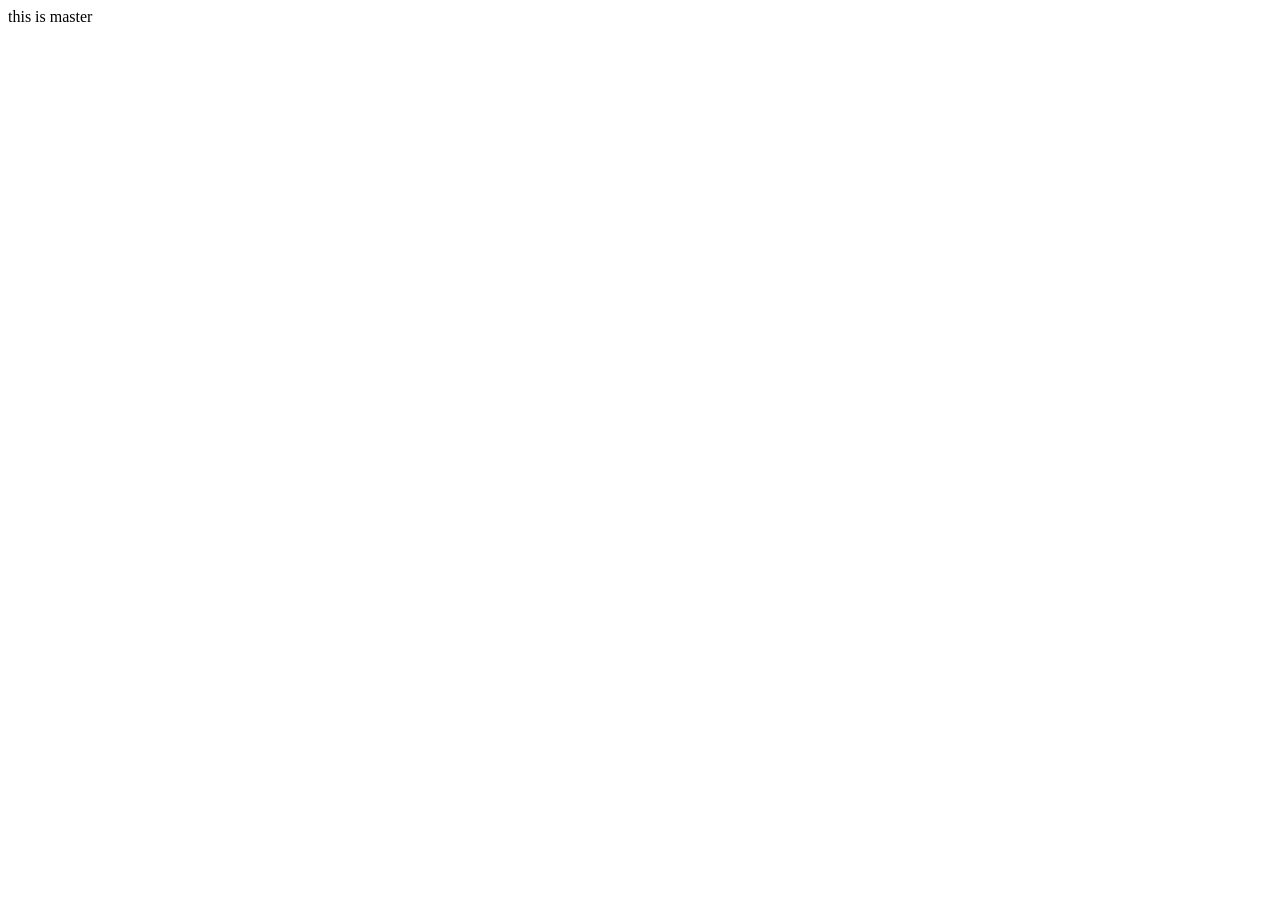
==== index.html @ 736bf0d6 "first commit" ====
<!DOCTYPE html>
<html lang="en">
<head>
    <meta charset="UTF-8">
    <meta name="viewport" content="width=device-width, initial-scale=1.0">
    <title>Document</title>
</head>
<body>
    this is master
</body>
</html>
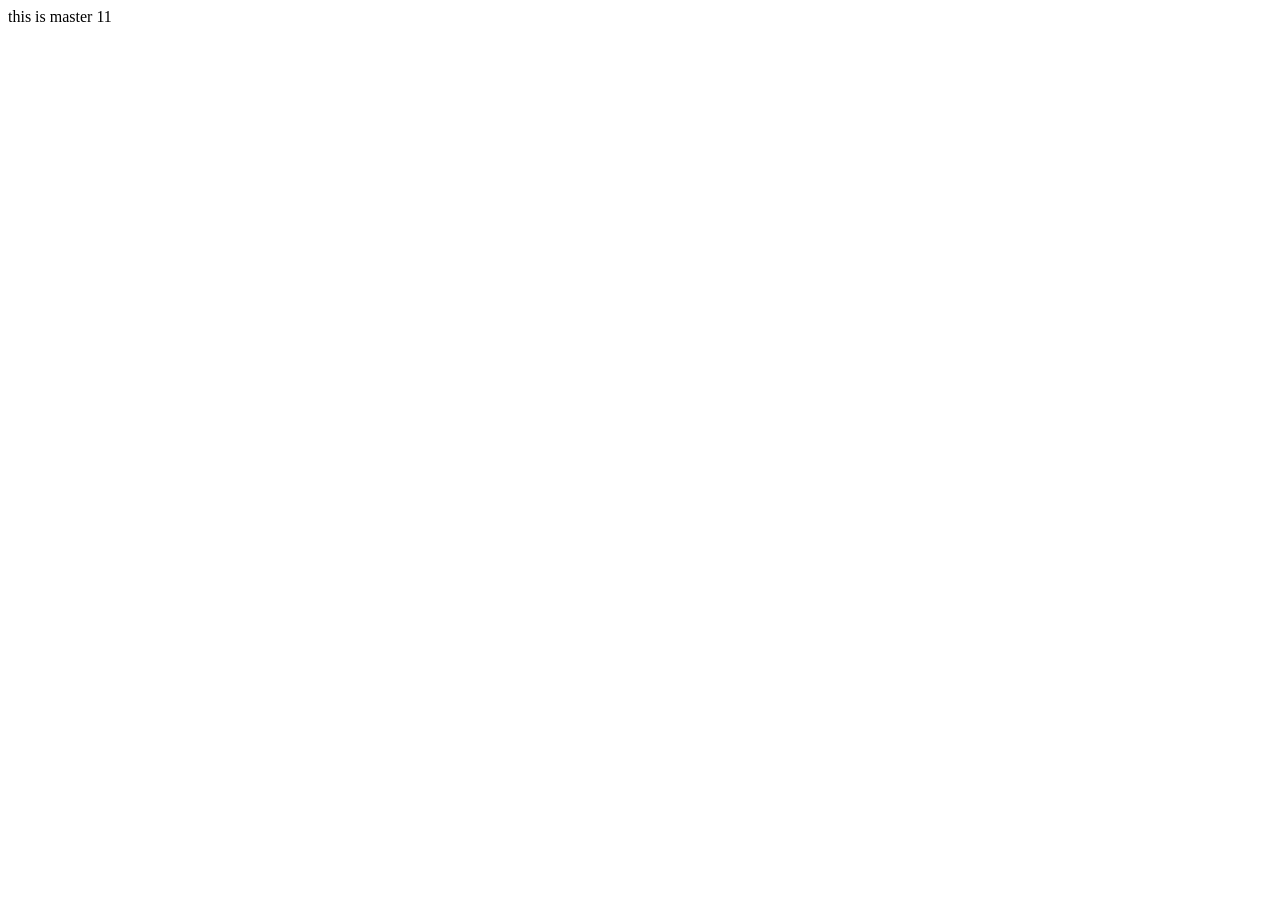
==== commit ca4eae7a: "test commit" ====
--- a/index.html
+++ b/index.html
@@ -6,6 +6,6 @@
     <title>Document</title>
 </head>
 <body>
-    this is master
+    this is master 11
 </body>
 </html>
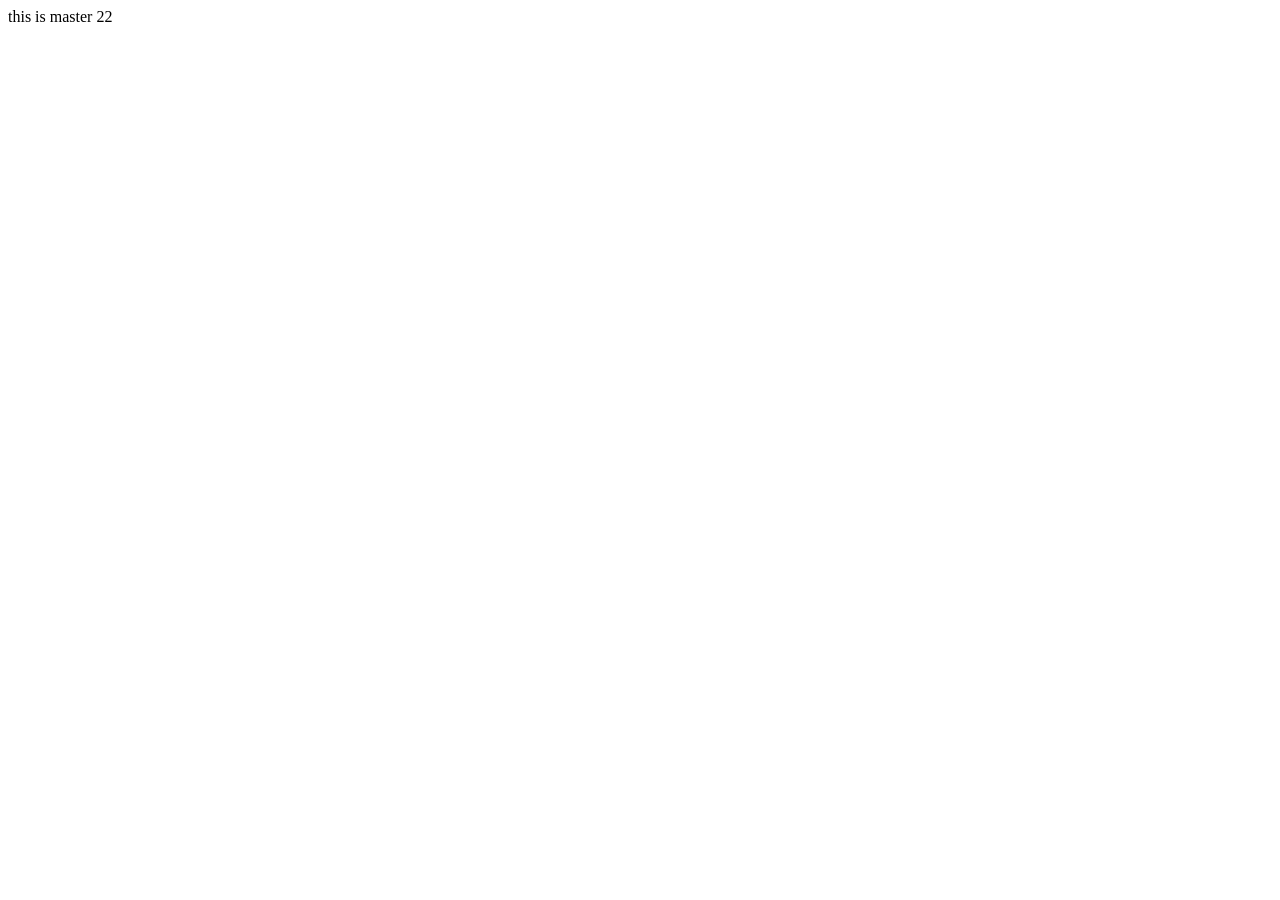
==== commit ca1da0af: "test commit2" ====
--- a/index.html
+++ b/index.html
@@ -6,6 +6,6 @@
     <title>Document</title>
 </head>
 <body>
-    this is master 11
+    this is master 22
 </body>
 </html>
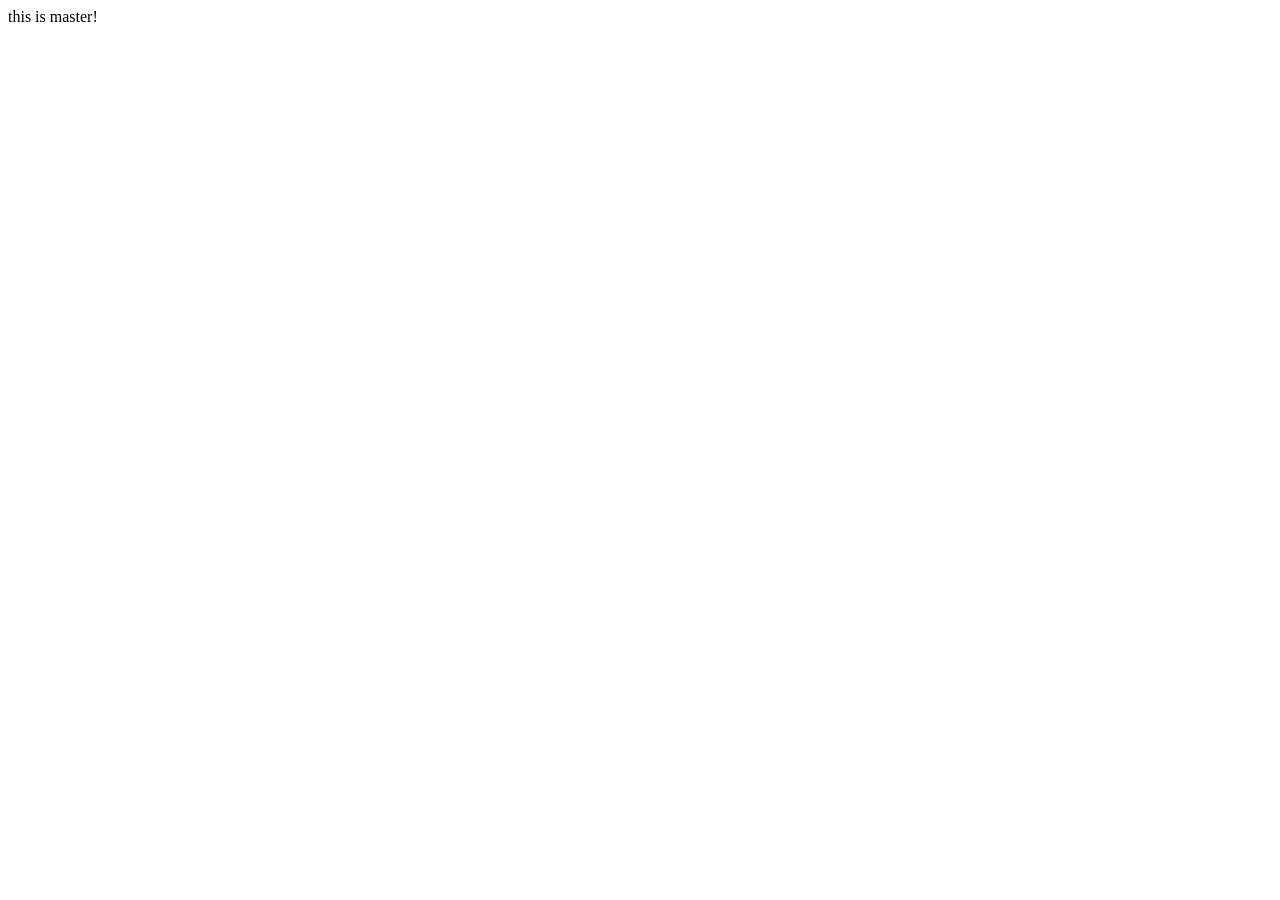
==== commit 4f2604c8: "Body update" ====
--- a/index.html
+++ b/index.html
@@ -6,6 +6,6 @@
     <title>Document</title>
 </head>
 <body>
-    this is master 22
+    this is master!
 </body>
 </html>
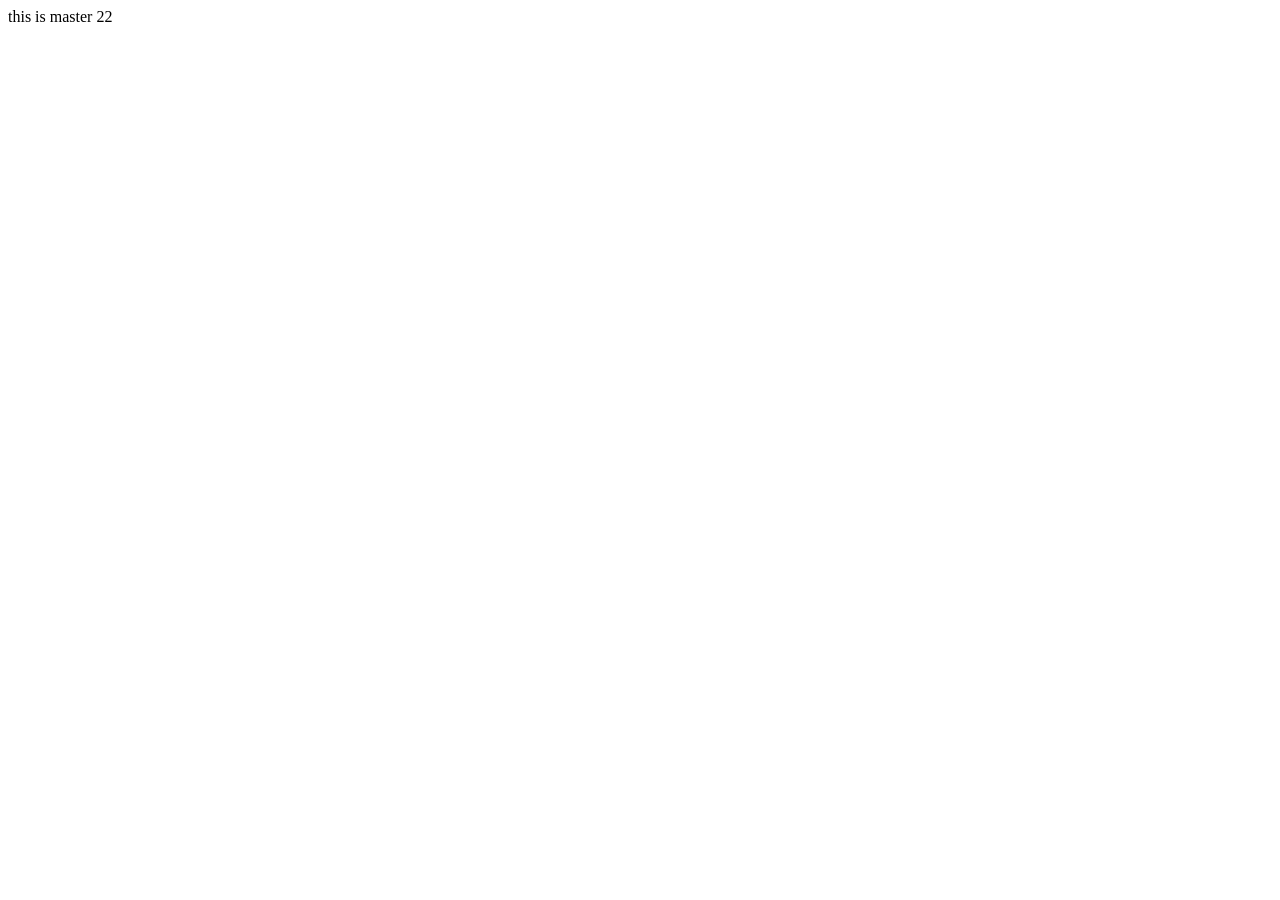
==== commit 1d670a62: "Merge 36140fba05a3b9a0f8575314597fcf9c00cc740b into 5001127ff9e834a91b56d59c0fec53c36315e2fb" ====
--- a/index.html
+++ b/index.html
@@ -6,6 +6,6 @@
     <title>Document</title>
 </head>
 <body>
-    this is master!
+    this is master 22
 </body>
 </html>
